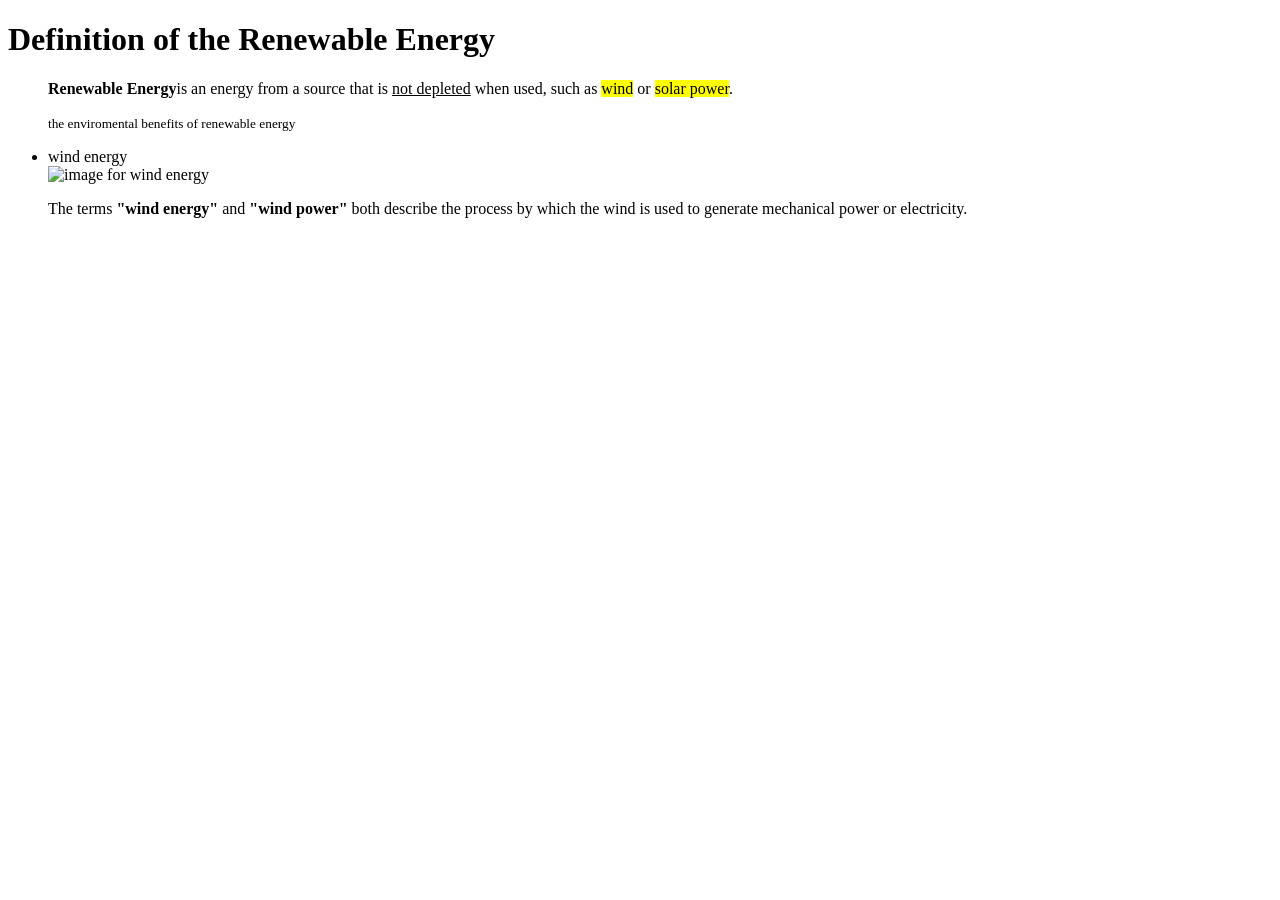
==== index.html @ 77c05b3b "Add files via upload" ====
<!DOCTYPE html>
<html>
<head>
    <link rel="stylesheet" href="style.css">
    <title>Renewable Energy</title>
</head>
<body>
    <h1> Definition of the Renewable Energy </h1>
    <ul>
        <p>
            <b>Renewable Energy</b>is an energy from a source that is
            <ins>not depleted</ins> when used, such as <mark>wind</mark> or
            <mark>solar power</mark>.

        </p>
        <p><small>the enviromental benefits of renewable energy</small></p>
        <div>
            <li>
                wind energy
            </li>
            <img src="images/wind.webp" alt="image for wind energy">
            <p>
                The terms <b>"wind energy"</b> and <b>"wind power"</b> both describe
                the process by which the wind is used to generate mechanical power or
                electricity.

            </p>
            <br>
        </div>
    </ul>
</body>
</html>
---- style.css ----
/* body {
    background-image: url("https://www.energywarden.com/wp-content/uploads/2019/11/solar-panels-8593759_1280-1024x683.png");
    background-size: cover;
    background-position: center;
    background-repeat: no-repeat;
    height: 50vh; 
} */
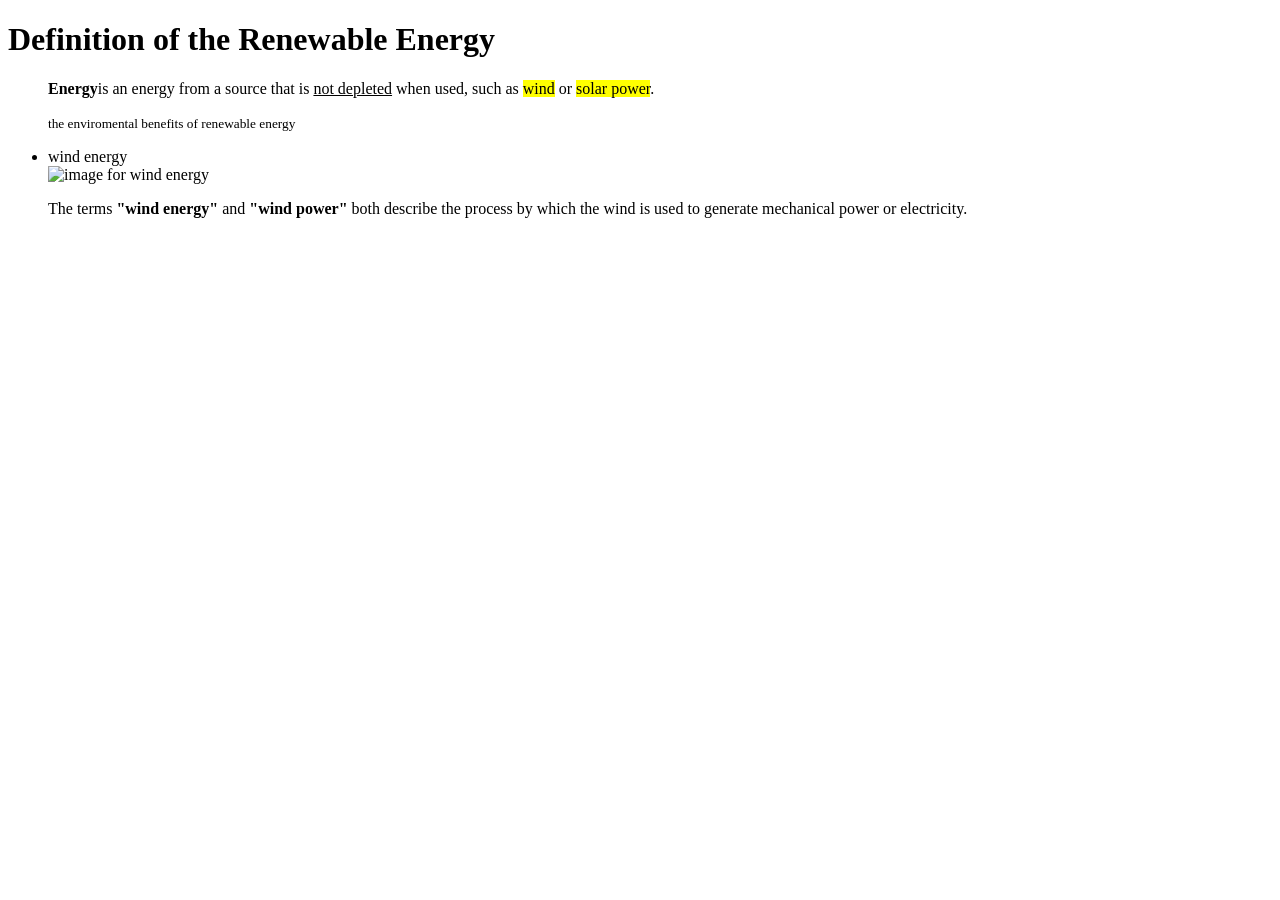
==== commit 133c51d4: "change in the p tag" ====
--- a/index.html
+++ b/index.html
@@ -8,7 +8,7 @@
     <h1> Definition of the Renewable Energy </h1>
     <ul>
         <p>
-            <b>Renewable Energy</b>is an energy from a source that is
+            <b>Energy</b>is an energy from a source that is
             <ins>not depleted</ins> when used, such as <mark>wind</mark> or
             <mark>solar power</mark>.
 
